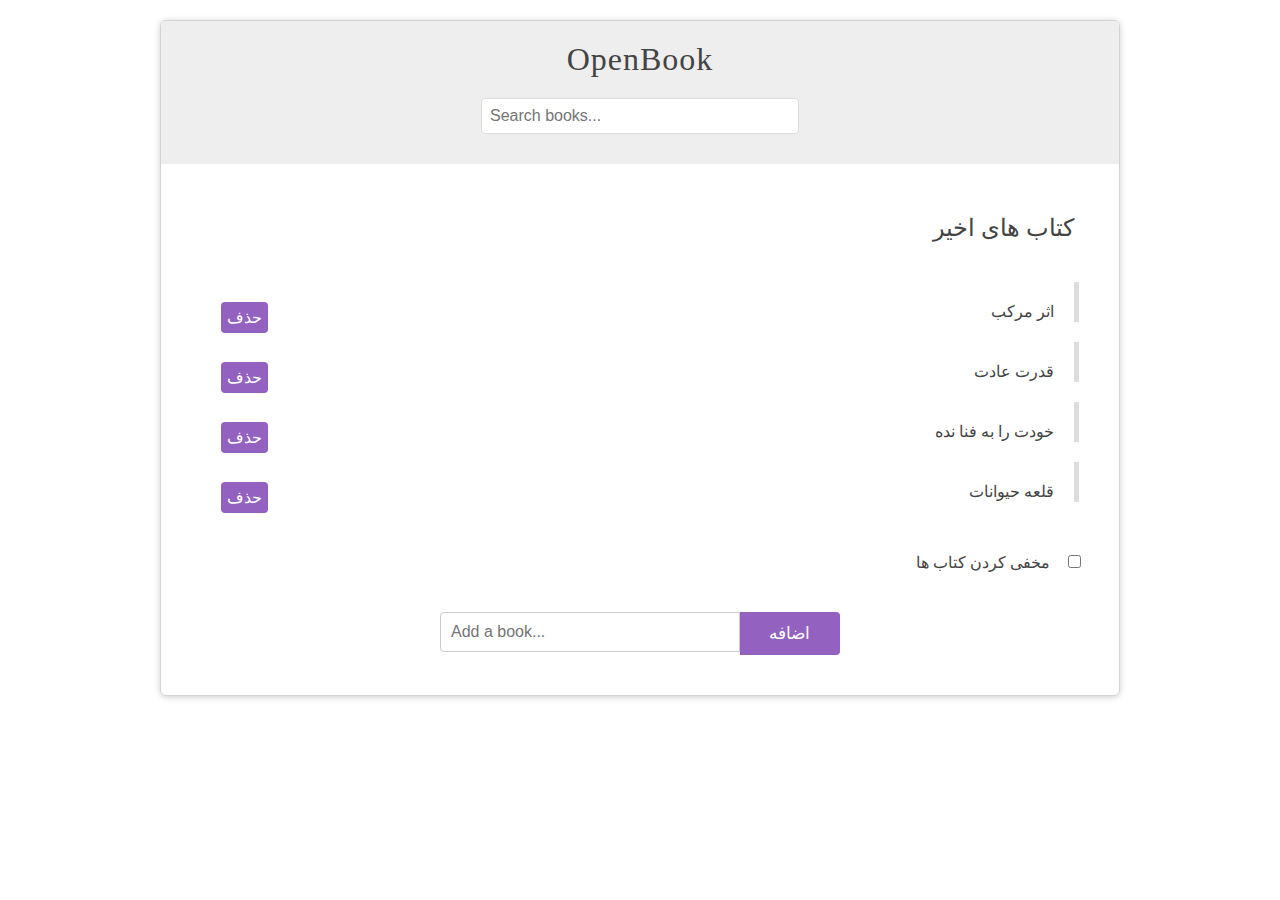
==== Book List/index.html @ f5a7682e "book" ====
<!DOCTYPE html>
<html>
  <head>
    <meta charset="utf-8">
    <link href="styles.css" rel="stylesheet" />
    <title>JavaScript DOM Tutorials</title>
  </head>
  <body>
  	<div id="container">
	    <header>
	    	<div id="page-banner">
	    		<h1 class="title">OpenBook</h1>
          <form id="search-books">
            <input type="text" placeholder="Search books..." />
          </form>
	    	</div>
	    </header>

	    <div id="book-list">
	    	<h2 class="title">کتاب های اخیر</h2>

			<div class="clear"></div>

	    	<ul>
	    		<li>
	    			<span class="name">اثر مرکب</span>
	    			<span class="delete">حذف</span>
	    		</li>
	    		<li>
	    			<span class="name">قدرت عادت</span>
	    			<span class="delete">حذف</span>
	    		</li>
	    		<li>
	    			<span class="name">خودت را به فنا نده</span>
	    			<span class="delete">حذف</span>
	    		</li>
	    		<li>
	    			<span class="name">قلعه حیوانات</span>
	    			<span class="delete">حذف</span>
	    		</li>
	    	</ul>
	    </div>

		<form id="hide">
			<label>مخفی کردن کتاب ها</label>
	    	<input type="checkbox"/>
	    </form>

		<div class="clear"></div>

	    <form id="add-book">
	    	<input type="text" placeholder="Add a book..." />
			<a class="button" href="#">اضافه</a>
	    </form>

    </div>
    <script src="myjavascript.js"></script>
  </body>
</html>
---- Book List/styles.css ----
body{
    font-family: Tahoma;
    color: #444;
    letter-spacing: 1px;
}

#book-list h1{
    float: right;
}

.clear{
    clear: both;
}

h1, h2{
    font-weight: normal;
}

#container{
    width: 90%;
    max-width: 960px;
    margin: 20px auto;
    border-radius: 6px;
    box-shadow: 0px 1px 6px rgba(0,0,0,0.2);
    box-sizing: border-box;
    padding: 0 0 20px;
    overflow: hidden;
    border: 1px solid lightgray;
}

#page-banner{
    background: #eee ;
    padding: 10px 0;

}

#page-banner h1, #page-banner p{
    width: 100%;
    text-align: center;
    margin: 10px 0;
}

#page-banner input{
    width: 90%;
    max-width: 300px;
    margin: 20px auto;
    display: block;
    padding: 8px;
    border: 1px solid #ddd;
    border-radius: 4px;
    font-size: 16px;
    color: #444;
}

#book-list, #add-book, #tabbed-content{
    margin: 30px;
}

#book-list h2{
    float: right;
    margin-right: 15px;
}

#book-list ul, #tabbed-content ul{
    list-style-type: none;
    padding: 0;
}

#book-list li{
    padding: 20px;
    border-right: 5px solid #ddd;
    margin: 20px 10px;
}

#book-list li:hover{
    border-color: #9361bf;
}

.delete{
    float: left;
    background: #9361bf;
    padding: 6px;
    border-radius: 4px;
    cursor: pointer;
    color: white;
}

.name{
    float: right;
}

.delete:hover{
    background: #333;
}

#add-book{
    width: 400px;
    margin: 0 auto;
}

#add-book input{
    display: block;
    margin: 20px 0;
    padding: 10px;
    border: 1px solid #ccc;
    font-size: 16px;
    border-radius: 4px 0 0 4px;
    box-sizing: border-box;
    width: 300px;
    float: left;
}

#add-book .button{
    border: 1px solid #9361bf;
    background: #9361bf;
    padding: 10px 20px;
    font-size: 17px;
    display: inline-block;
    border-radius: 0 4px 4px 0;
    cursor: pointer;
    width: 59px;
    margin: 20px 0;
    border-left: 0;
    text-decoration: none;
    text-align: center;
    color: white;
}

#add-book:after{
    content: '';
    display: block;
    clear: both;
}

#hide{
    float: right;
    padding: 20px 35px 20px 0;
}

#hide label{
    padding: 0 10px;
}

#add-book #hide{
    width: 30px;
}
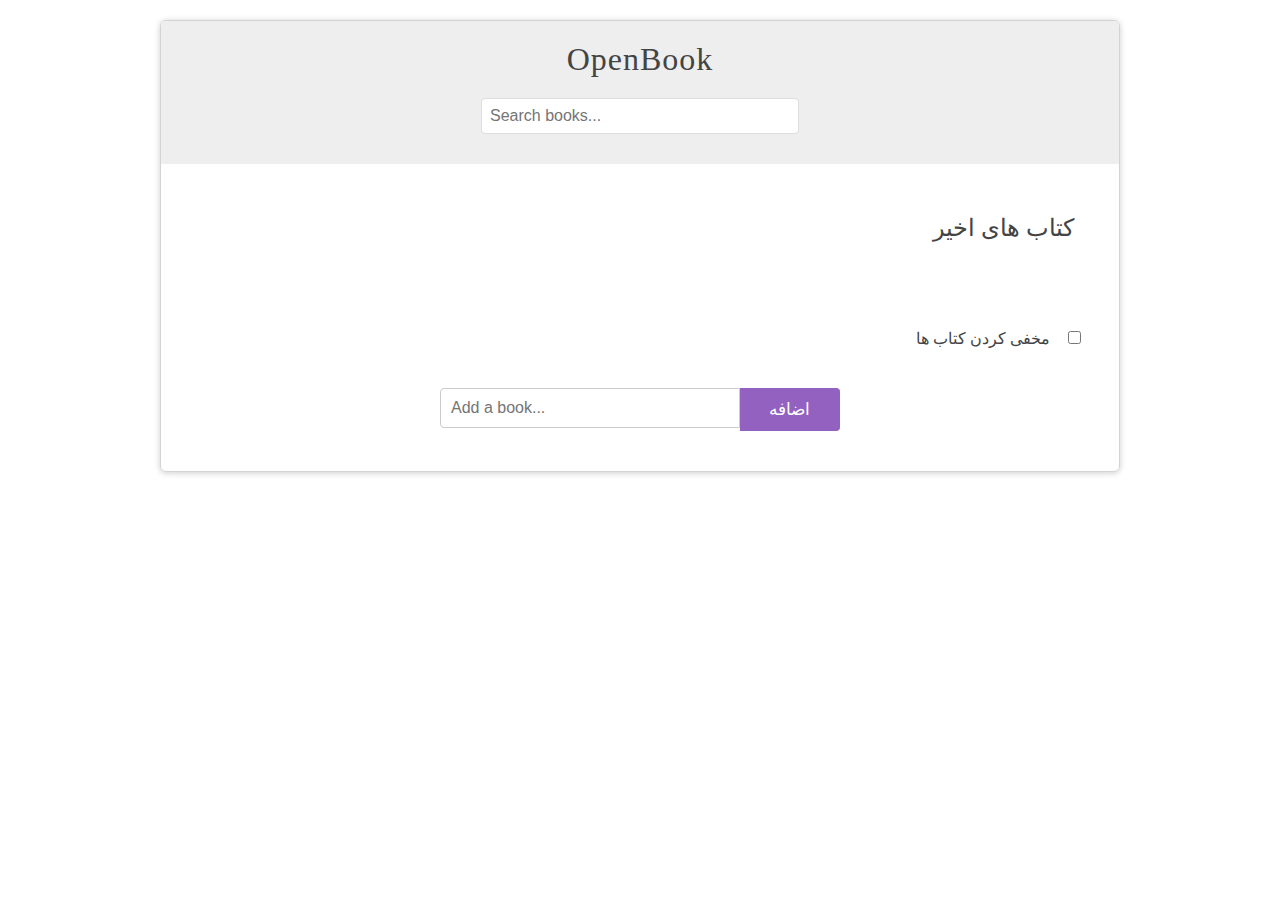
==== commit f5c24a77: "book" ====
--- a/Book List/index.html
+++ b/Book List/index.html
@@ -22,7 +22,7 @@
 			<div class="clear"></div>
 
 	    	<ul>
-	    		<li>
+	    		<!-- <li>
 	    			<span class="name">اثر مرکب</span>
 	    			<span class="delete">حذف</span>
 	    		</li>
@@ -37,7 +37,7 @@
 	    		<li>
 	    			<span class="name">قلعه حیوانات</span>
 	    			<span class="delete">حذف</span>
-	    		</li>
+	    		</li> -->
 	    	</ul>
 	    </div>
 
